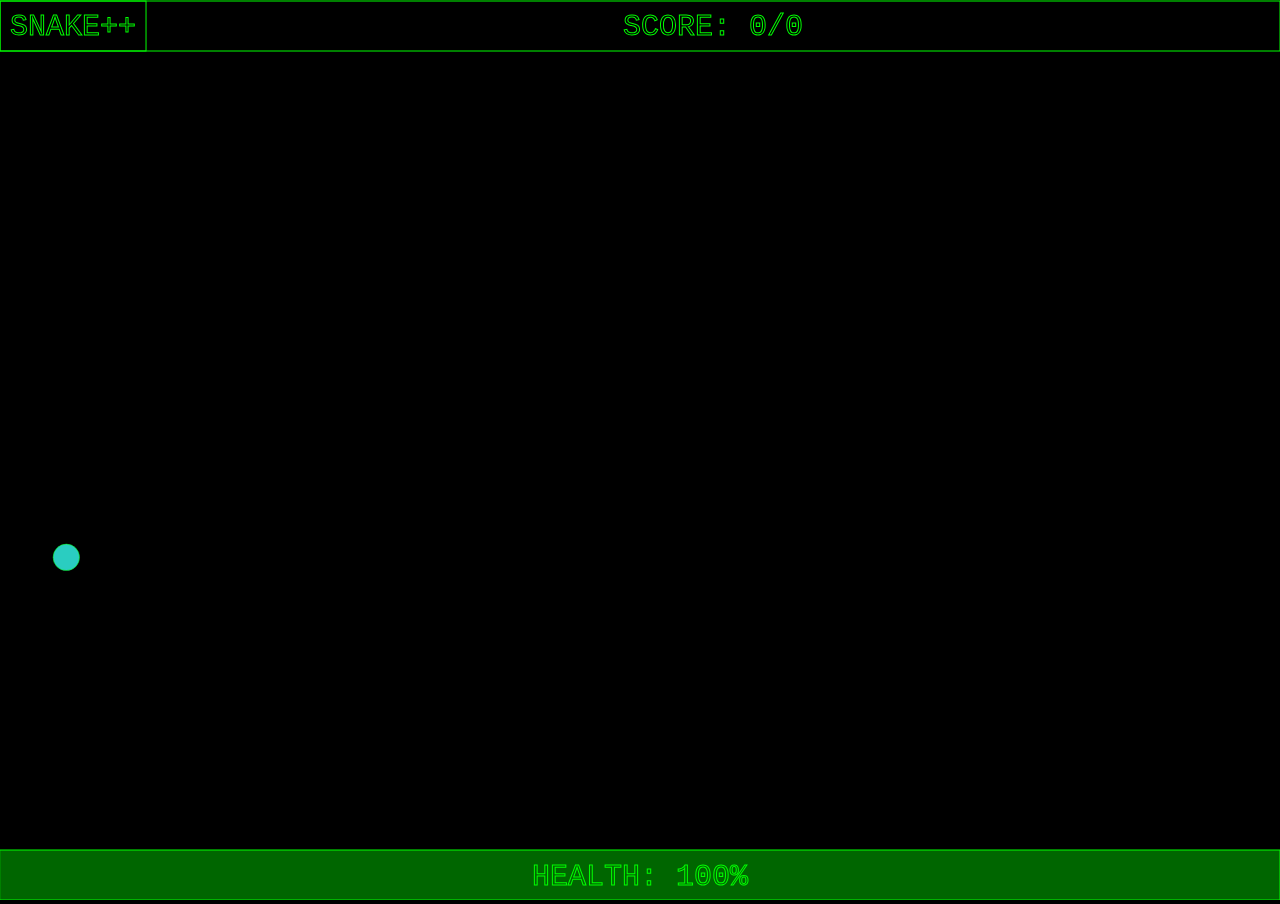
==== index.html @ 4146bd60 "Initial Upload" ====
<!DOCTYPE html>
<html>
<head>
	<title>Advanced Snake</title>
	<meta http-equiv="Content-Type" content="text/html; charset=UTF-8">
	<link rel="stylesheet" href="css/index.css" type="text/css" media="screen">
	<meta name="viewport" content="width=device-width, initial-scale=1">
</head>
<body>
	<canvas></canvas>
	<script src="http://ajax.googleapis.com/ajax/libs/jquery/1.7.1/jquery.min.js" type="text/javascript"></script>
	<script src="js/index.js" type="text/javascript" charset="utf-8"></script>
</body>
</html>
---- css/index.css ----
body {
	background: #000;
	margin: 0;
	padding: 0;
}
canvas {
	background: #000;
}
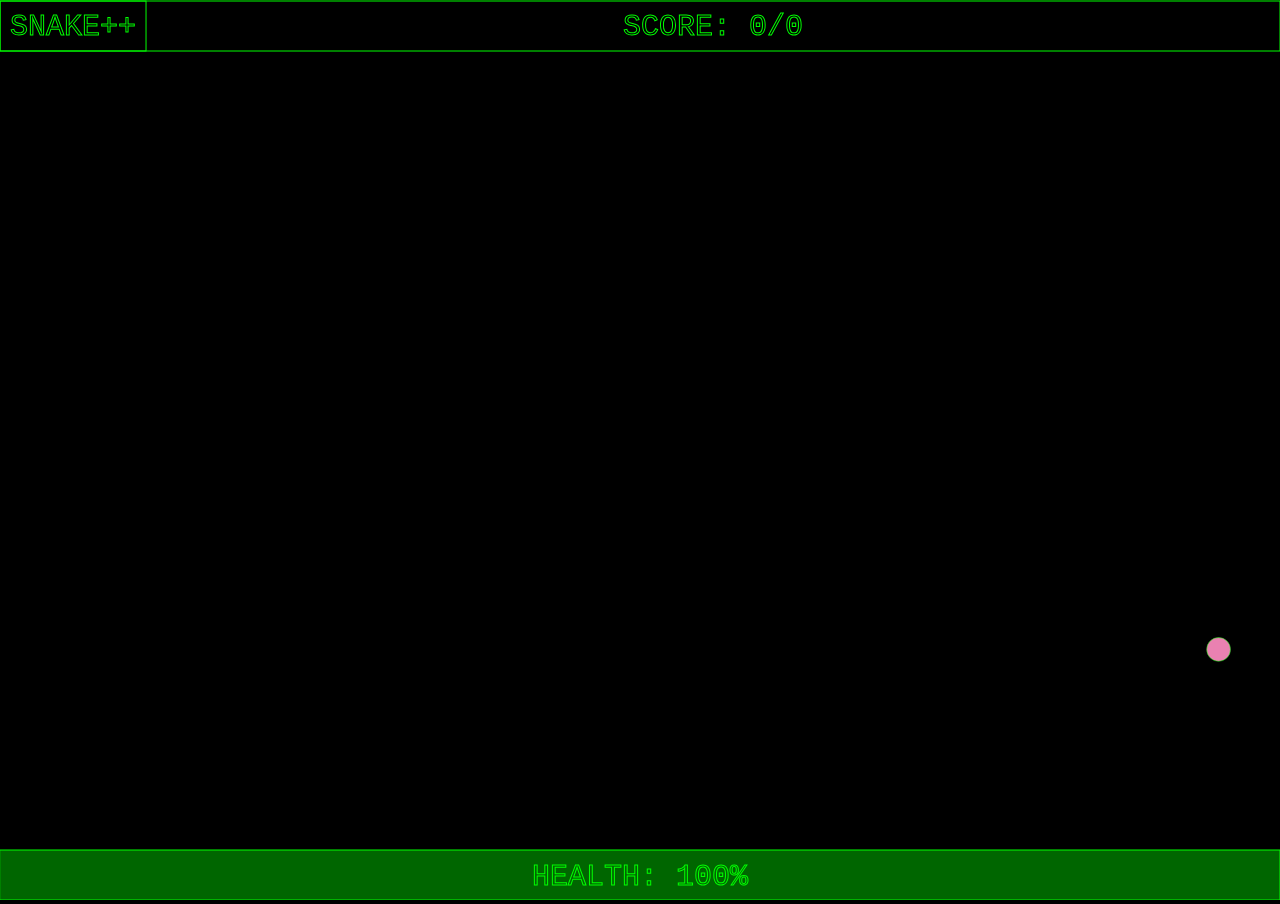
==== commit 4c006740: "Include JQuery file" ====
--- a/index.html
+++ b/index.html
@@ -8,7 +8,7 @@
 </head>
 <body>
 	<canvas></canvas>
-	<script src="http://ajax.googleapis.com/ajax/libs/jquery/1.7.1/jquery.min.js" type="text/javascript"></script>
+	<script src="js/jquery.min.js" type="application/javascript" charset="utf-8"></script>
 	<script src="js/index.js" type="text/javascript" charset="utf-8"></script>
 </body>
 </html>
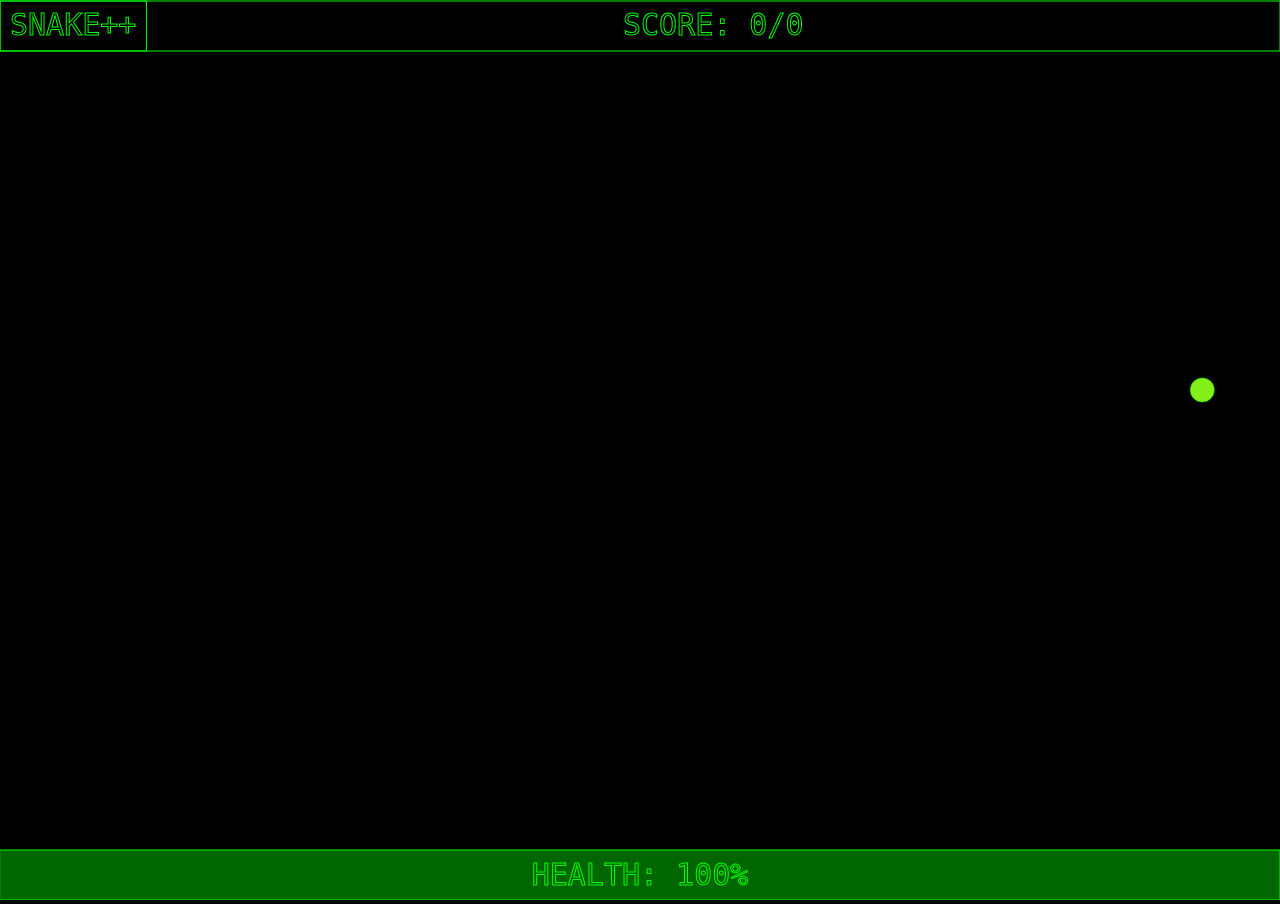
==== commit 7a014944: "Update" ====
--- a/index.html
+++ b/index.html
@@ -9,6 +9,6 @@
 <body>
 	<canvas></canvas>
 	<script src="js/jquery.min.js" type="application/javascript" charset="utf-8"></script>
-	<script src="js/index.js" type="text/javascript" charset="utf-8"></script>
+	<script src="js/index.js" type="text/javascript" charset="utf-8"></script><!--Test-->
 </body>
 </html>
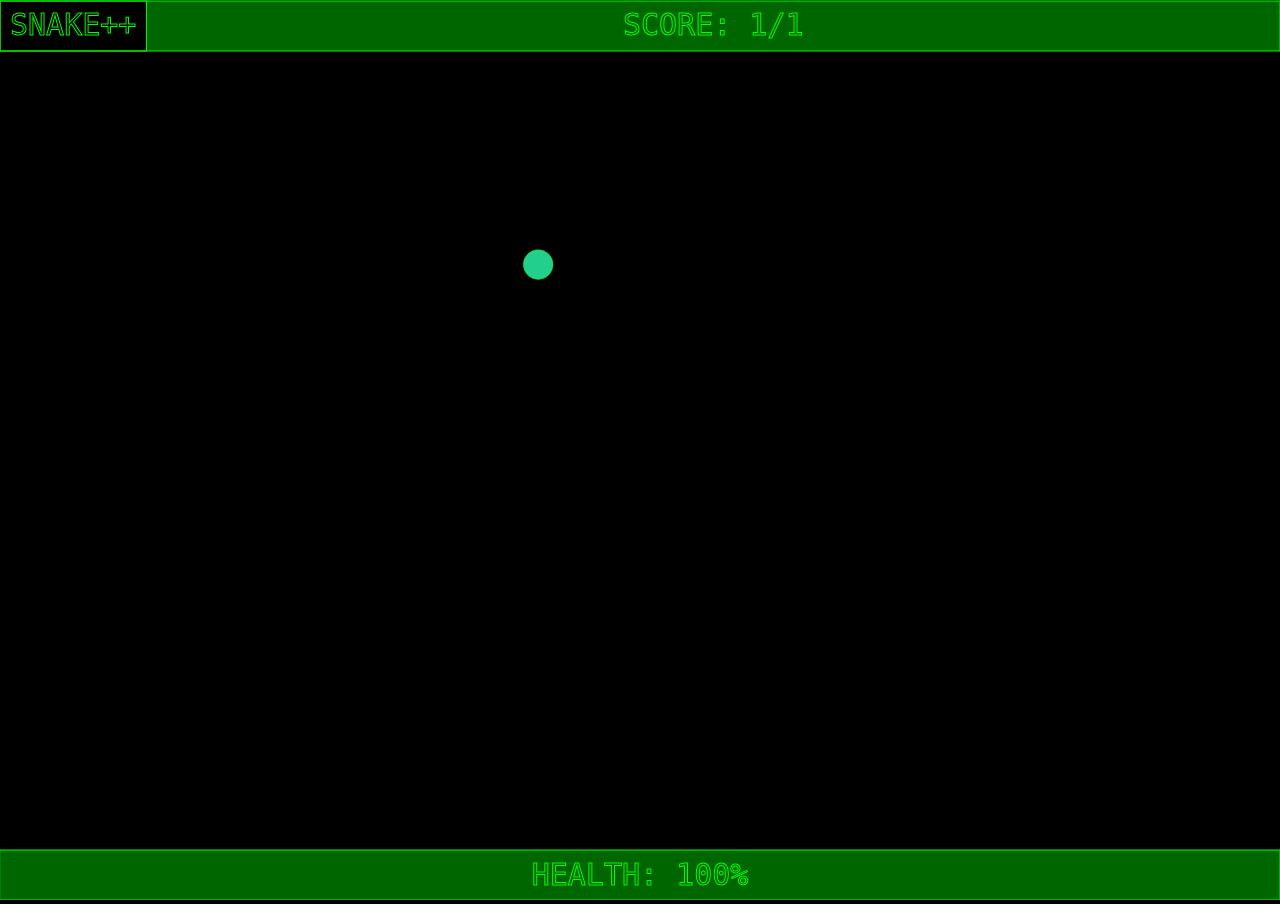
==== commit 15fbbf0a: "Simplify" ====
--- a/index.html
+++ b/index.html
@@ -1,7 +1,7 @@
 <!DOCTYPE html>
 <html>
 <head>
-	<title>Advanced Snake</title>
+	<title>Snake++</title>
 	<meta http-equiv="Content-Type" content="text/html; charset=UTF-8">
 	<link rel="stylesheet" href="css/index.css" type="text/css" media="screen">
 	<meta name="viewport" content="width=device-width, initial-scale=1">
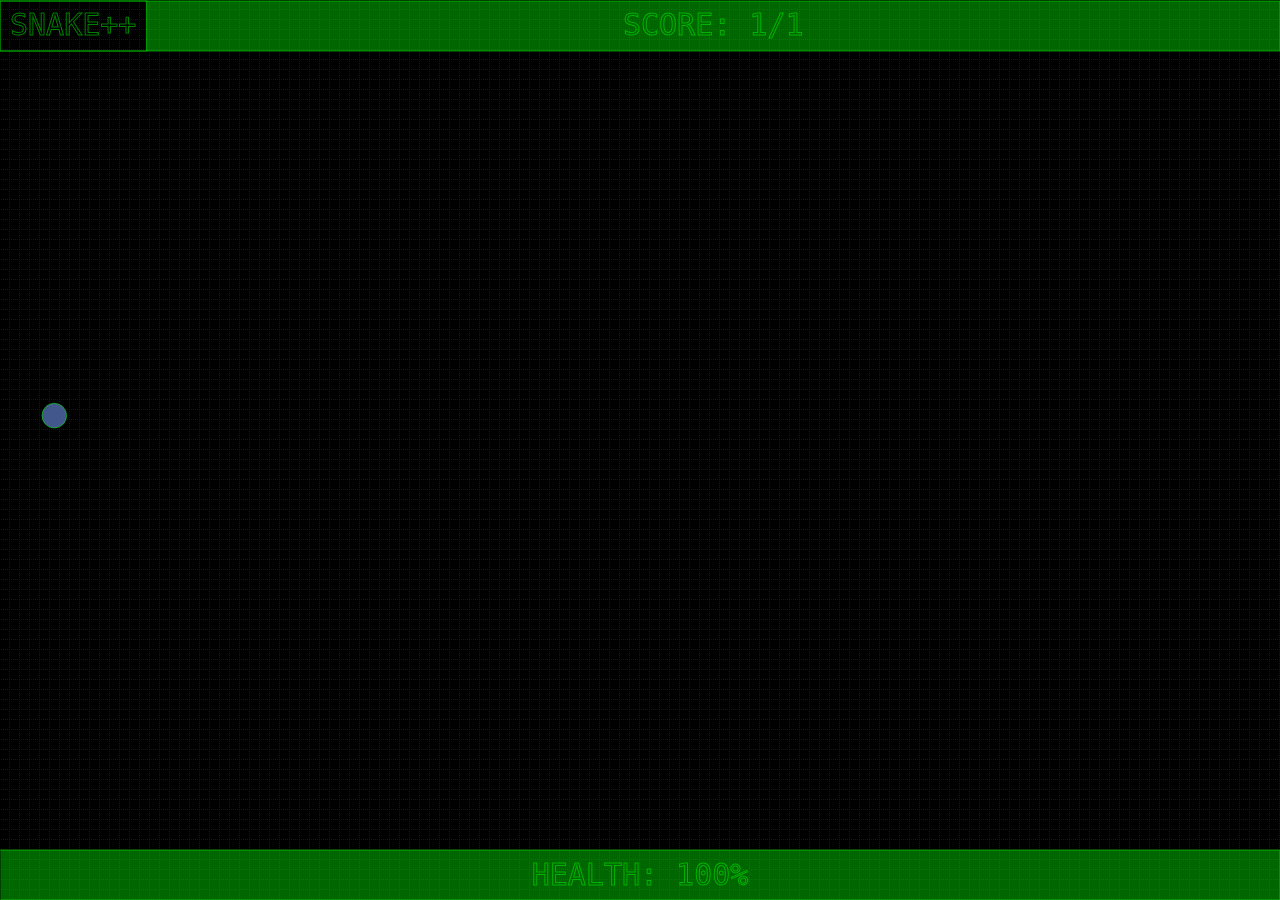
==== commit 2001887d: "Fixed game loop, added debug screen" ====
--- a/index.html
+++ b/index.html
@@ -8,7 +8,8 @@
 </head>
 <body>
 	<canvas></canvas>
+	<p id="debug"></p>
 	<script src="js/jquery.min.js" type="application/javascript" charset="utf-8"></script>
-	<script src="js/index.js" type="text/javascript" charset="utf-8"></script><!--Test-->
+	<script src="js/index.js" type="text/javascript" charset="utf-8"></script>
 </body>
 </html>
--- a/css/index.css
+++ b/css/index.css
@@ -2,7 +2,32 @@
 	background: #000;
 	margin: 0;
 	padding: 0;
+	box-shadow: inset 0px 0px 100px #111;
+}
+#debug {
+	font-family: monospace;
+	font-size: 15px;
+	color: #FFF;
+	overflow: scroll;
+	margin-top: 60px;
+	margin-left: 10px;
+	display: none;
+	z-index: 10;
+}
+.secondary {
+	color: #AAA;
+}
+.extra {
+	color: #555;
+}
+.colon,.dash {
+	color: #0F0;
 }
 canvas {
-	background: #000;
+	position: fixed;
+	top:0;
+	left:0;
+	z-index: 0;
+	background:url([data-uri]) repeat;
+	
 }
